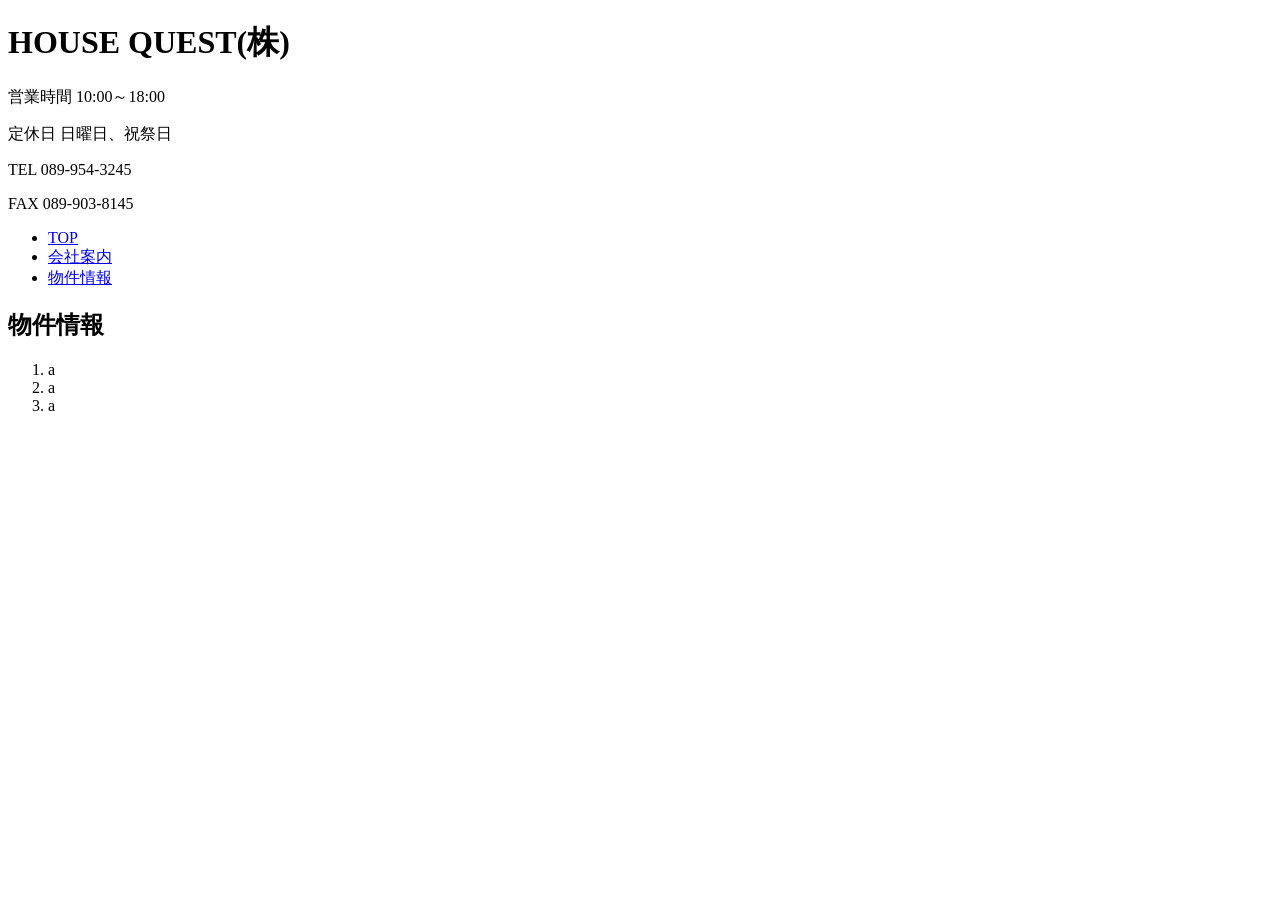
==== house_info.html @ bab97da9 "Rename house_info to house_info.html" ====
<!DOCTYPE html>
<html lang="ja">

<head>
    <meta charset="UTF-8">
    <meta name="viewport" content="width=device-width, initial-scale=1.0">
    <title>HOUSE QUEST(株)</title>
    <link rel="stylesheet" href="../css/reset.css" />
    <link rel="stylesheet" href="../css/house_info.css" />
</head>

<body>
    <div class="wrapper">
        <header>
            <h1 class="header__ttl"><span>HOUSE QUEST</span>(株)</h1>
            <div class="header__info">
                <div class="header__info-time">
                    <p class="hour">営業時間 10:00～18:00</p>
                    <p class="date">定休日 日曜日、祝祭日</p>
                </div>
                <div class="header__info-tel">
                    <p class="tel">TEL 089-954-3245</p>
                    <p class="fax">FAX 089-903-8145</p>
                </div>
            </div>
        </header>
        <main>
            <div class="top__list">
                <ul class="top__list-menu">
                    <li class="top__list-menu--item"><a href="homepage.html">TOP</a></li>
                    <li class="top__list-menu--item"><a href="outline.html">会社案内</a></li>
                    <li class="top__list-menu--item"><a href="house_info.html">物件情報</a></li>
                </ul>
            </div>
            <h2>物件情報</h2>
            <ol>
                <li class="info">a</li>
                <li class="info">a</li>
                <li class="info">a</li>
            </ol>
        </main>
    </div>
</body>

</html>
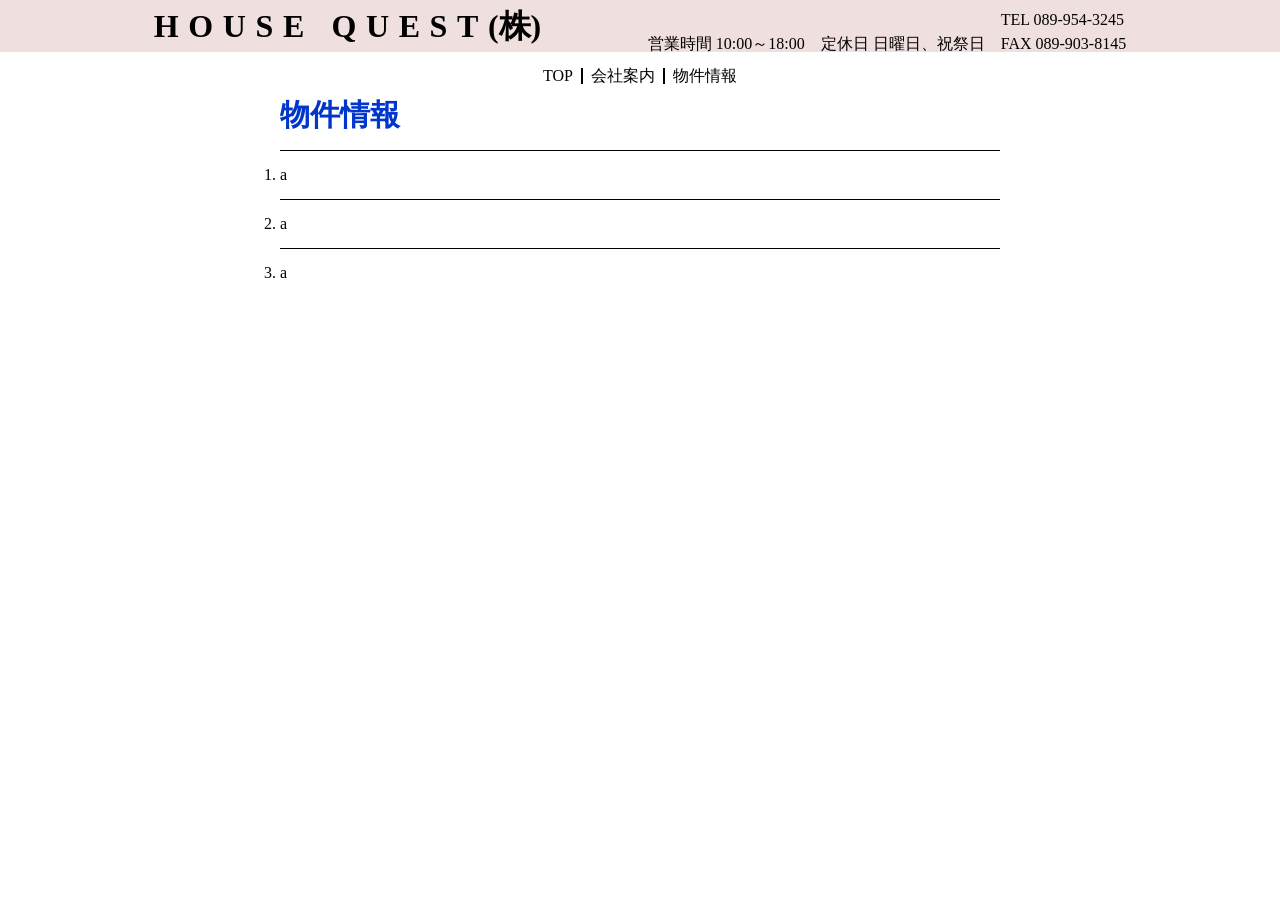
==== commit 582f8dd1: "Update house_info.html" ====
--- a/house_info.html
+++ b/house_info.html
@@ -6,8 +6,8 @@
     <meta charset="UTF-8">
     <meta name="viewport" content="width=device-width, initial-scale=1.0">
     <title>HOUSE QUEST(株)</title>
-    <link rel="stylesheet" href="../css/reset.css" />
-    <link rel="stylesheet" href="../css/house_info.css" />
+    <link rel="stylesheet" href="reset.css" />
+    <link rel="stylesheet" href="house_info.css" />
 </head>
 
 <body>
--- a/house_info.css
+++ b/house_info.css
@@ -0,0 +1,93 @@
+* {
+    box-sizing: border-box;
+}
+
+header {
+    display: flex;
+    justify-content: center;
+    height: auto;
+    background-color: rgb(240, 223, 223);
+}
+
+.header__ttl {
+    margin: auto 0;
+    padding: 10px 0;
+    width: 14em;
+    font-size: 2em;
+}
+
+header span {
+    letter-spacing: 0.3em;
+}
+
+.header__info {
+    display: flex;
+    align-items: flex-end;
+    margin-left: 30px;
+    font-size: 16px;
+}
+
+.hour {
+    margin-right: 1em;
+}
+
+.header__info-time {
+    display: flex;
+    margin: 0 1em;
+}
+
+.tel {
+    margin-bottom: 0.5em;
+}
+
+main {
+    width: 75%;
+    height: auto;
+    margin: 0 auto;
+}
+
+.top__list {
+    margin-top: 1em;
+    font-size: 16px;
+    margin-bottom: 1em;
+}
+
+.top__list-menu {
+    display: flex;
+    justify-content: center;
+
+}
+
+.top__list-menu--item {
+    list-style: none;
+}
+
+.top__list-menu--item:not(:last-child) {
+    margin-right: 0.5em;
+    padding-right: 0.5em;
+    border-right: 2px solid black;
+}
+
+a {
+    text-decoration: none;
+    color: black;
+}
+
+h2{
+    text-align: left;
+    margin: 0 auto;
+    color: rgb(0, 54, 204);
+    width: 75%;
+    font-size: 30px;
+}
+
+ol{
+    width: 75%;
+    margin: 20px auto;
+}
+
+.info{
+    border-top: 1px solid black;
+    padding-top: 1em;
+    margin-top: 1em;
+}
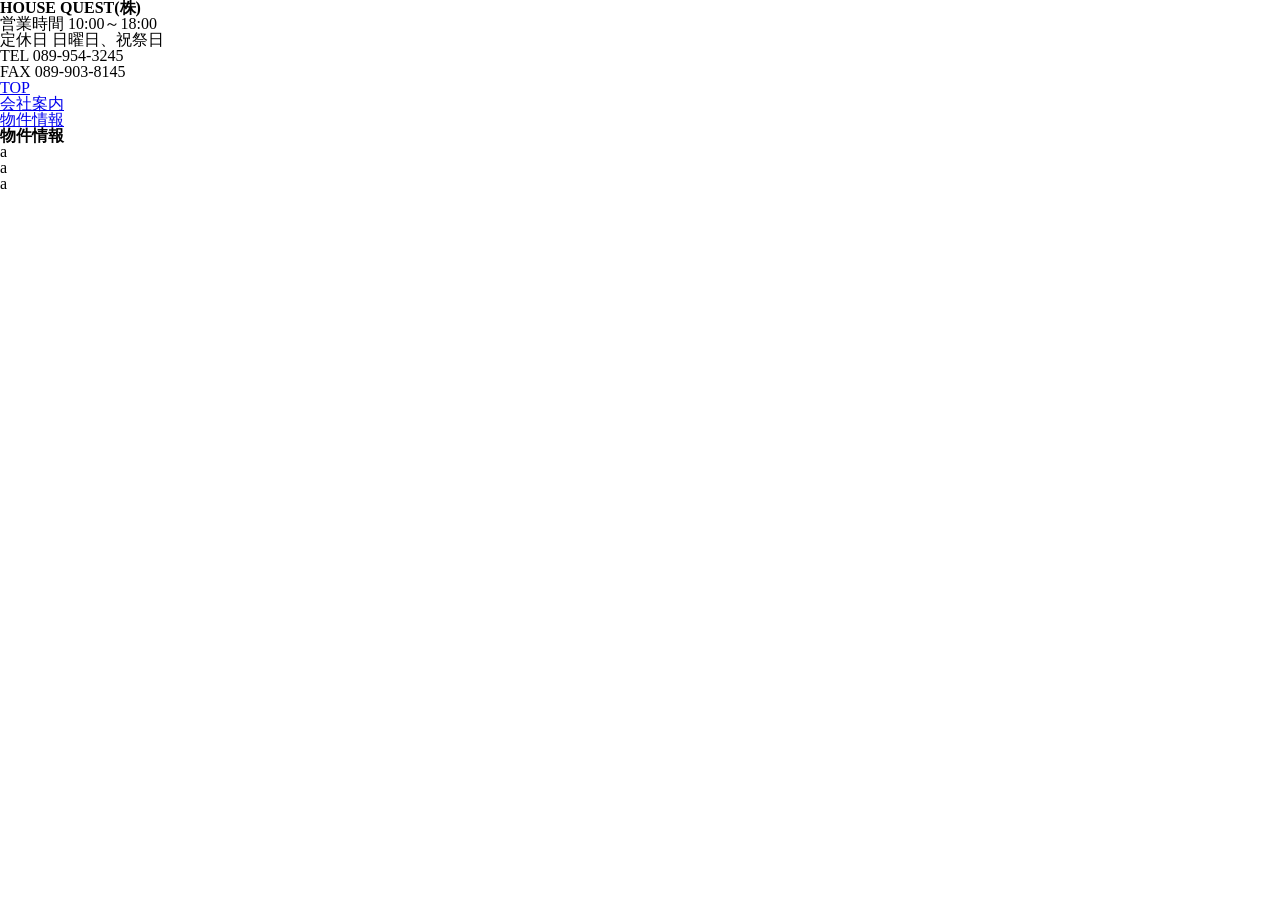
==== commit e6c2ceb3: "Update house_info.html" ====
--- a/house_info.html
+++ b/house_info.html
@@ -7,7 +7,7 @@
     <meta name="viewport" content="width=device-width, initial-scale=1.0">
     <title>HOUSE QUEST(株)</title>
     <link rel="stylesheet" href="reset.css" />
-    <link rel="stylesheet" href="house_info.css" />
+    <link rel="stylesheet" href="https://github.com/house-quest/house-quest.github.io/blob/main/house_info.css" />
 </head>
 
 <body>
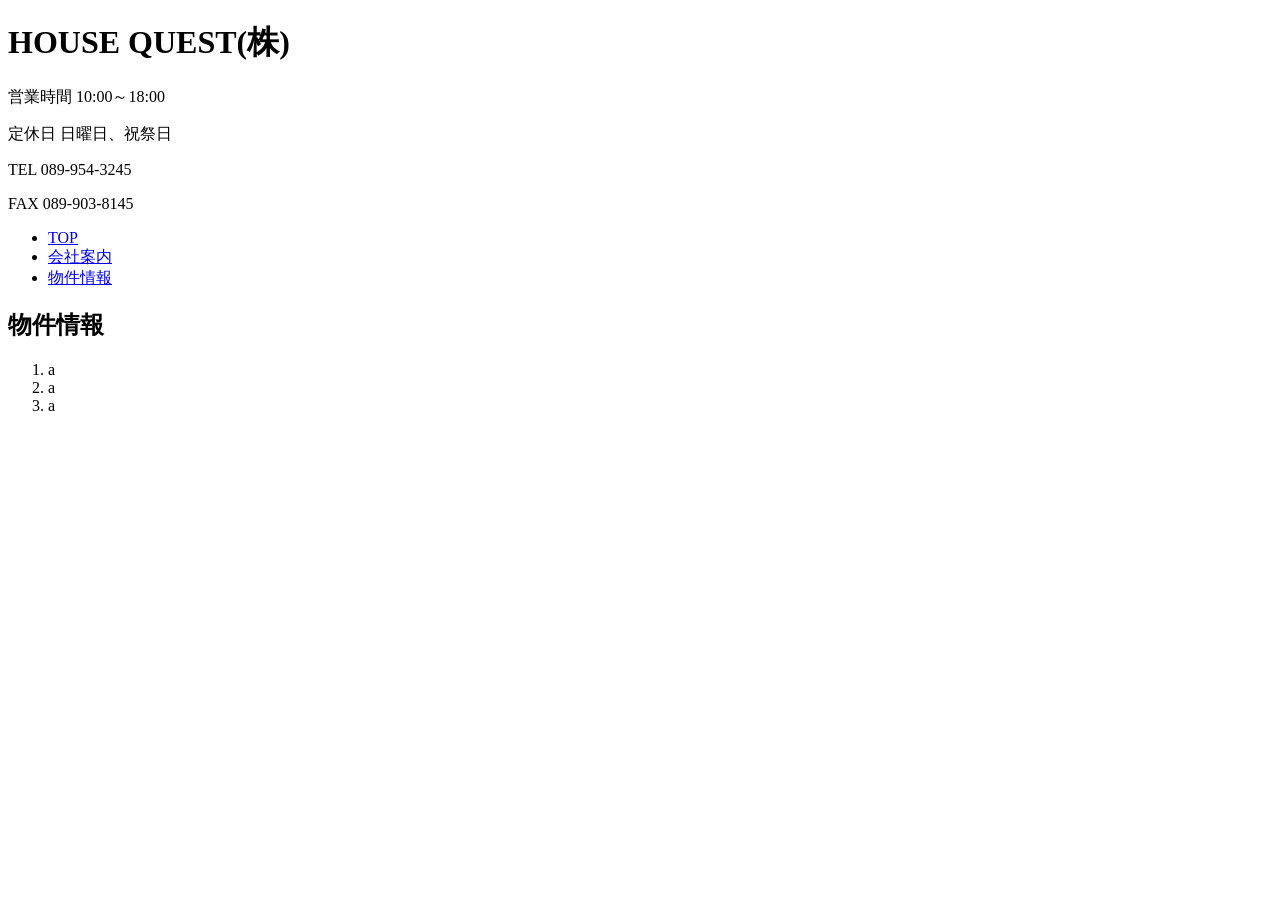
==== commit 263aea25: "Update house_info.html" ====
--- a/house_info.html
+++ b/house_info.html
@@ -6,7 +6,7 @@
     <meta charset="UTF-8">
     <meta name="viewport" content="width=device-width, initial-scale=1.0">
     <title>HOUSE QUEST(株)</title>
-    <link rel="stylesheet" href="reset.css" />
+    <link rel="stylesheet" href="https://github.com/house-quest/house-quest.github.io/blob/main/reset.css" />
     <link rel="stylesheet" href="https://github.com/house-quest/house-quest.github.io/blob/main/house_info.css" />
 </head>
 
